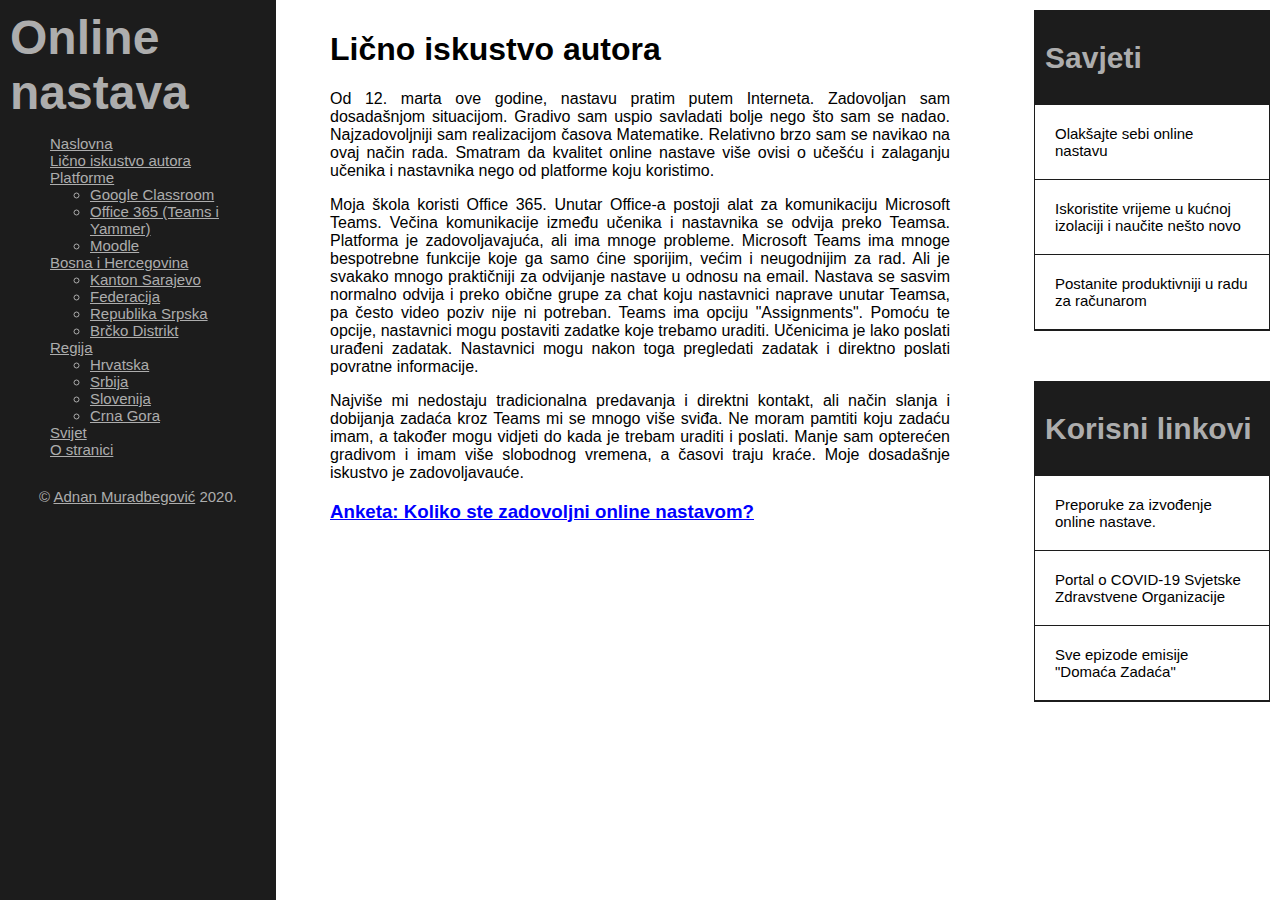
==== iskustvo.html @ acf6eee9 "prvi commit" ====
<!DOCTYPE html>
<html>
	<head>
		<title>Online nastava</title>
		<meta charset="UTF-8" />
		<meta name="viewport" content="width=device-width, initial-scale=1.0">
		<link rel="stylesheet" href="index.css"/>
	</head>
	<body>
	<div id="flex">	
	<nav id="meni">
	<header>
		<b><a href="index.html">Online nastava</a></b>
		<img src="images/hamburger.png" id="hamburger" onclick="meni()"/>
	</header>
	<ul id="lista-meni">
	    <li><a href="index.html">Naslovna</a></li>
	    <li><a href="iskustvo.html">Lično iskustvo autora</a></li>
	    <li><a href="platforme.html">Platforme</a></li>
	    <li>
		<ul>
		    <li><a href="platforme.html#google">Google Classroom</a></li>
		    <li><a href="platforme.html#office">Office 365 (Teams i Yammer)</a></li>
		    <li><a href="platforme.html#moodle">Moodle</a></li>
		</ul>
	    </li>
	    <li><a href="bih.html">Bosna i Hercegovina</a></li>
		<li><ul>
	   	    <li><a href="bih.html#ks">Kanton Sarajevo</a></li>
		    <li><a href="bih.html#fbih">Federacija</a></li>
		    <li><a href="bih.html#rs">Republika Srpska</a></li>
		    <li><a href="bih.html#brcko">Brčko Distrikt</a></li>
		</ul></li>
	    <li><a href="regija.html">Regija</a></li>
	    <li>
		<ul>
	   	    <li><a href="regija.html#hrv">Hrvatska</a></li>
		    <li><a href="regija.html#srb">Srbija</a></li>
		    <li><a href="regija.html#slo">Slovenija</a></li>
		    <li><a href="regija.html#cg">Crna Gora</a></li>
		</ul>
	    </li>
	    <li><a href="svijet.html">Svijet</a></li>
	    <li><a href="ostranici.html">O stranici</a></li>
	</ul>
	<footer>&copy; <a href="https://github.com/adnanmossbb/">Adnan Muradbegović</a> 2020.</footer>	
	</nav>
	<div id="sadrzaj">
	<h1>Lično iskustvo autora</h1>
	<section>
	<p>
	    Od 12. marta ove godine, nastavu pratim putem Interneta. Zadovoljan sam dosadašnjom situacijom. Gradivo sam uspio savladati
	    bolje nego što sam se nadao. Najzadovoljniji sam realizacijom časova Matematike. Relativno brzo sam se navikao na ovaj način rada.
	    Smatram da kvalitet online nastave više ovisi o učešću i zalaganju učenika i nastavnika nego od platforme koju koristimo. 
	</p>
	<p>
	    Moja škola koristi Office 365. Unutar Office-a postoji alat za komunikaciju Microsoft Teams. Večina komunikacije između
	    učenika i nastavnika se odvija preko Teamsa. Platforma je zadovoljavajuća, ali ima mnoge probleme. Microsoft Teams ima mnoge
	    bespotrebne funkcije koje ga samo ćine sporijim, većim i neugodnijim za rad. Ali je svakako mnogo praktičniji za odvijanje
	    nastave u odnosu na email. Nastava se sasvim normalno odvija i preko obične grupe za chat koju nastavnici naprave unutar Teamsa, 
	    pa često video poziv nije ni potreban.
	    Teams ima opciju "Assignments". Pomoću te opcije, nastavnici mogu postaviti zadatke koje trebamo uraditi. Učenicima je lako poslati
	    urađeni zadatak. Nastavnici mogu nakon toga pregledati zadatak i direktno poslati povratne informacije. 
	</p>
	<p>
	    Najviše mi nedostaju tradicionalna predavanja i direktni kontakt, ali način slanja i dobijanja zadaća kroz Teams mi se mnogo više
	    sviđa. Ne moram pamtiti koju zadaću imam, a također mogu vidjeti do kada je trebam uraditi i poslati. Manje sam opterećen gradivom
	    i imam više slobodnog vremena, a časovi traju kraće. Moje dosadašnje iskustvo je zadovoljavauće.
	</p>
	<h3><a href="https://forms.office.com/Pages/ResponsePage.aspx?id=PFoYEDIQbUidoQBdt11bYVDmr6rBnI1Nty46Ww31rTVURU9HNk41M1BPSDNKWEREWlBNODdMUEcwMS4u">Anketa: Koliko ste zadovoljni online nastavom?</a></h3>
	</section>
	</div>
	<div id="desno">	
	    <div class="kartica">
		<div class="nkartice">
		    <h1>Savjeti</h1>
		</div>
		<div class="diokartice">
	   	    <a href="savjet0.html">Olakšajte sebi online nastavu</a>
		</div>	
		<div class="diokartice">	
	   	    <a href="savjet1.html">Iskoristite vrijeme u kućnoj izolaciji i naučite nešto novo</a>
		</div>
		<div class="diokartice"> 
	   	    <a href="savjet2.html">Postanite produktivniji u radu za računarom</a>
		</div>
	    </div>	
	    <div class="kartica">
		<div class="nkartice">
		    <h1>Korisni linkovi</h1>
		</div>
		<div class="diokartice"> 
	   	    <a href="https://mon.ks.gov.ba/aktuelno/novosti/preporuke-za-izvodenje-online-nastave">Preporuke za izvođenje online nastave.</a>
		</div>	
		<div class="diokartice"> 
	   	    <a href="https://www.who.int/emergencies/diseases/novel-coronavirus-2019/">Portal o COVID-19 Svjetske Zdravstvene Organizacije</a>
		</div>
		<div class="diokartice"> 
	   	    <a href="https://bhrt.ba/kategorija/bht1-emisije/domaca-zadaca/">Sve epizode emisije "Domaća Zadaća"</a>
		</div>
	    </div>
	    <div id="fmobile">&copy; <a href="https://github.com/adnanmossbb/">Adnan Muradbegović</a> 2020.</div>
	</div>    
	</div>
	
	<script>
	function meni() {
  		var x = document.getElementById("lista-meni");
  		if (x.style.display === "block") {
    			x.style.display = "none";
  		} else {
    			x.style.display = "block";
  		}
	} 
	</script>
     </body>
</html>
---- index.css ----
body{
    font-family:Arial;
    margin:0;
}

blockquote{
    font-family:serif;
    border-left:solid;
    border-color:#ddd;
    border-width:4px;
    padding-left:10px;
}


nav{
    float:left;
    background-color:#1c1c1c;
    color:#adadad;
    margin-right:30px;
    padding:10px;
    width:20%;
    height:100%;
    font-size:15px;
    position:fixed;
}

#desno{
    float:right;
    width:20%;
    height:100%;
    font-size:15px;
    position:absolute;
    right:0;
}

.kartica{
    border-style:solid;
    border-color:#1c1c1c;
    border-width:1px; 
    margin:10px;   
    margin-bottom:50px;
}

.nkartice{
    background-color:#1c1c1c;
    color:#adadad;
    padding:10px;
}
.diokartice{
    border-bottom-style:solid;
    border-bottom-color:#1c1c1c;
    border-bottom-width:1px;
    padding:20px;
}

.diokartice > a{
    color:black;
    text-decoration:none;
}

#flex{
display:flex;
}

footer, #fmobile{
padding:15px;
text-align:center;
}

footer{
left:0;
bottom:0;
}

#sadrzaj{
margin-left:25%;
padding:10px;
margin-right:25%;
}

li > a, footer > a, #fmobile > a{
color:#adadad;
}
#lista-meni{
list-style:none;
}

header{
font-size:48px;
}

a{
color:blue;
}

section{
text-align:justify;
}

#fmobile{
display:none;
}

header > b > a{
    color:#adadad;
    text-decoration:none;
}

.kslika{
    width:25%;
}
.ktekst{
    padding-bottom:20px;
}

#hamburger{
    width:32px;
    display:none;
}

@media only screen and (max-width: 950px) {

header{
font-size:200%;
padding:10px;
padding-bottom:5%;
}

nav {
float:none;
width:auto;
height:100%;
margin:0;
position:static;
font-size:20px;
}
#lista-meni{
    display:none;
}
footer{
    display:none;
}
#fmobile{
display:block!important;
background-color:#1c1c1c;
color:#adadad;
}
#desno{
float:none;
width:auto;
height:100%;
margin:0;
position:absolute;
left:0;
}
#sadrzaj{
float:none;
width:auto;
margin:0;
margin-bottom:100px;
}
#flex{
    display:block;
}

#hamburger{
	display:block;
	float:right;
	padding:2%;
	cursor:pointer;
}
#hamburger:hover{
	background-color:#0c0c0c;
}

}
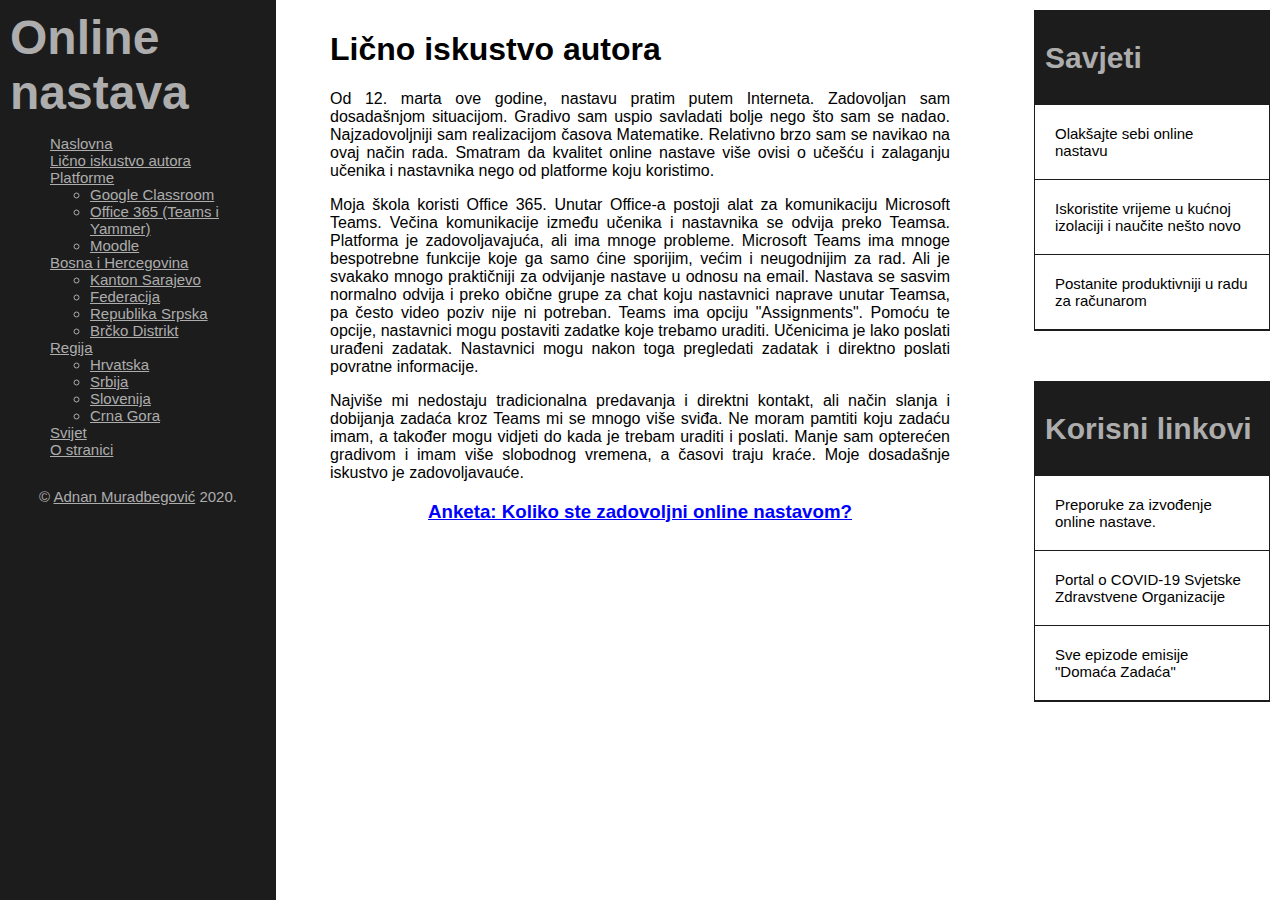
==== commit d18b4a93: "mala promjena u dizajnu" ====
--- a/iskustvo.html
+++ b/iskustvo.html
@@ -67,7 +67,7 @@
 	    sviđa. Ne moram pamtiti koju zadaću imam, a također mogu vidjeti do kada je trebam uraditi i poslati. Manje sam opterećen gradivom
 	    i imam više slobodnog vremena, a časovi traju kraće. Moje dosadašnje iskustvo je zadovoljavauće.
 	</p>
-	<h3><a href="https://forms.office.com/Pages/ResponsePage.aspx?id=PFoYEDIQbUidoQBdt11bYVDmr6rBnI1Nty46Ww31rTVURU9HNk41M1BPSDNKWEREWlBNODdMUEcwMS4u">Anketa: Koliko ste zadovoljni online nastavom?</a></h3>
+	<h3 style="text-align:center"><a href="https://forms.office.com/Pages/ResponsePage.aspx?id=PFoYEDIQbUidoQBdt11bYVDmr6rBnI1Nty46Ww31rTVURU9HNk41M1BPSDNKWEREWlBNODdMUEcwMS4u">Anketa: Koliko ste zadovoljni online nastavom?</a></h3>
 	</section>
 	</div>
 	<div id="desno">	
--- a/index.css
+++ b/index.css
@@ -173,5 +173,9 @@
 	background-color:#0c0c0c;
 }
 
+section{
+    text-align:left;
 }
 
+}
+
